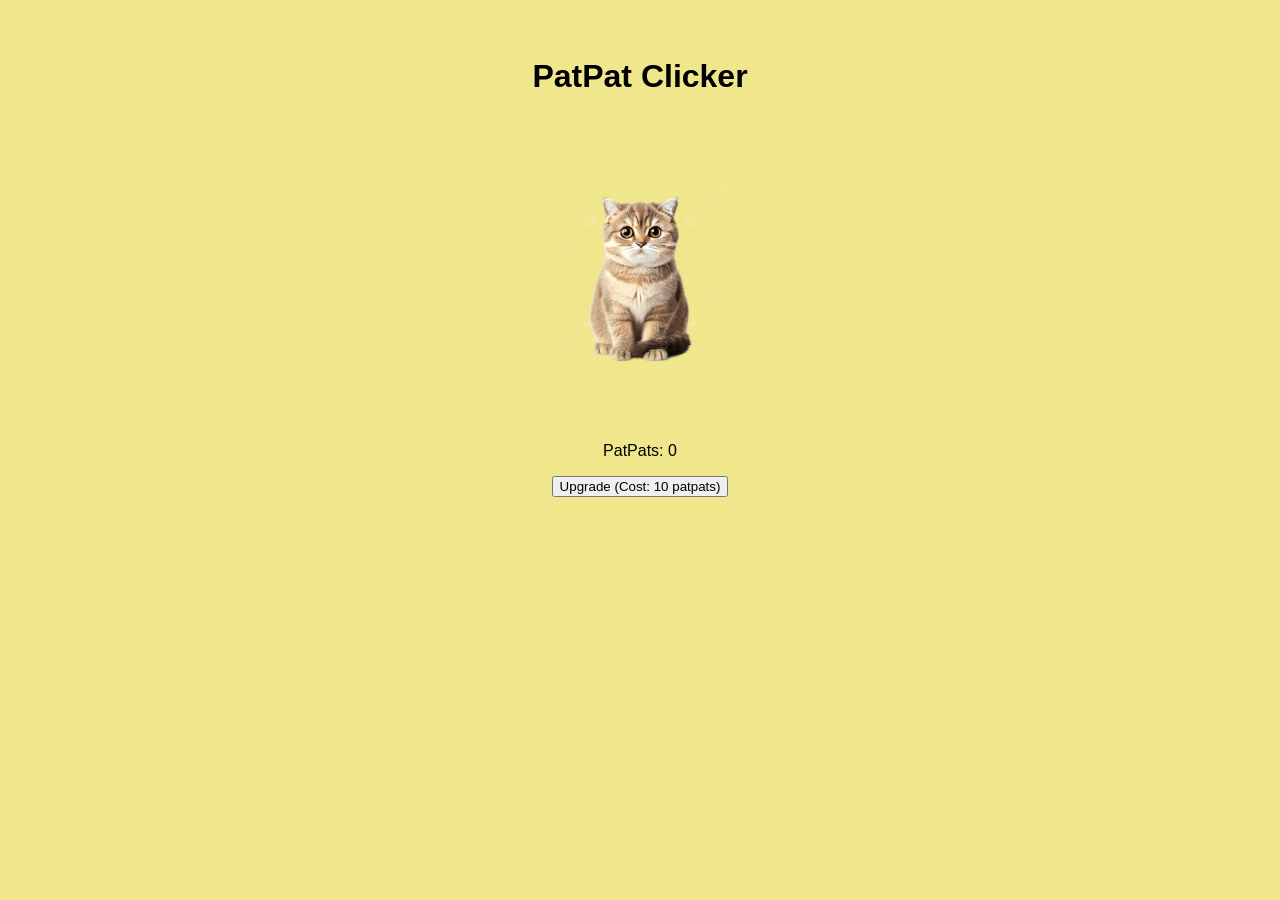
==== pat_pat_clicker/index.html @ 7a3e21af "update javascript" ====
<html>
<head>
    <title>PatPat Clicker</title>
    <link rel="stylesheet" href="style.css">
</head>
<body>
    <h1>PatPat Clicker</h1>
    <div id="cat-container">
        <button onclick="pat_button()" class="pat_button"><img class="cat" src="cat.png" alt="cat"></button>
    </div>
    <p>PatPats: <span id="patpat-count">0</span></p>
    <button onclick="upgrade_double_clicks()" id="upgrade-button">Upgrade (Cost: 10 patpats)</button>

    <script src="script.js"></script>
</body>
</html>
---- pat_pat_clicker/style.css ----
body{
    background-color: #f0e68c;
    font-family: Arial, sans-serif;
    text-align: center;
    padding-top: 50px;
}

.cat{
    width: 200px;
    height: 200px;
    background-size: cover;
    cursor: pointer;
    margin: 20px auto;
    transition: all 0.1s ease;
}

.cat:hover{
    width: 200px;
    height: 200px;
    background-size: cover;
    cursor: pointer;
    margin: 20px auto;
    transform: scale(105%);
}

.cat:active{
    width: 200px;
    height: 200px;
    background-size: cover;
    cursor: pointer;
    margin: 20px auto;
    transform: rotate(10deg);
    transform: scale(125%, 75%);
}

.pat_button{
    background-color: #ffffff00;
    border: none;
    color: white;
    padding: 15px 32px;
    text-align: center;
    text-decoration: none;
    display: inline-block;
    font-size: 16px;
    margin: 20px auto;
    cursor: pointer;
}
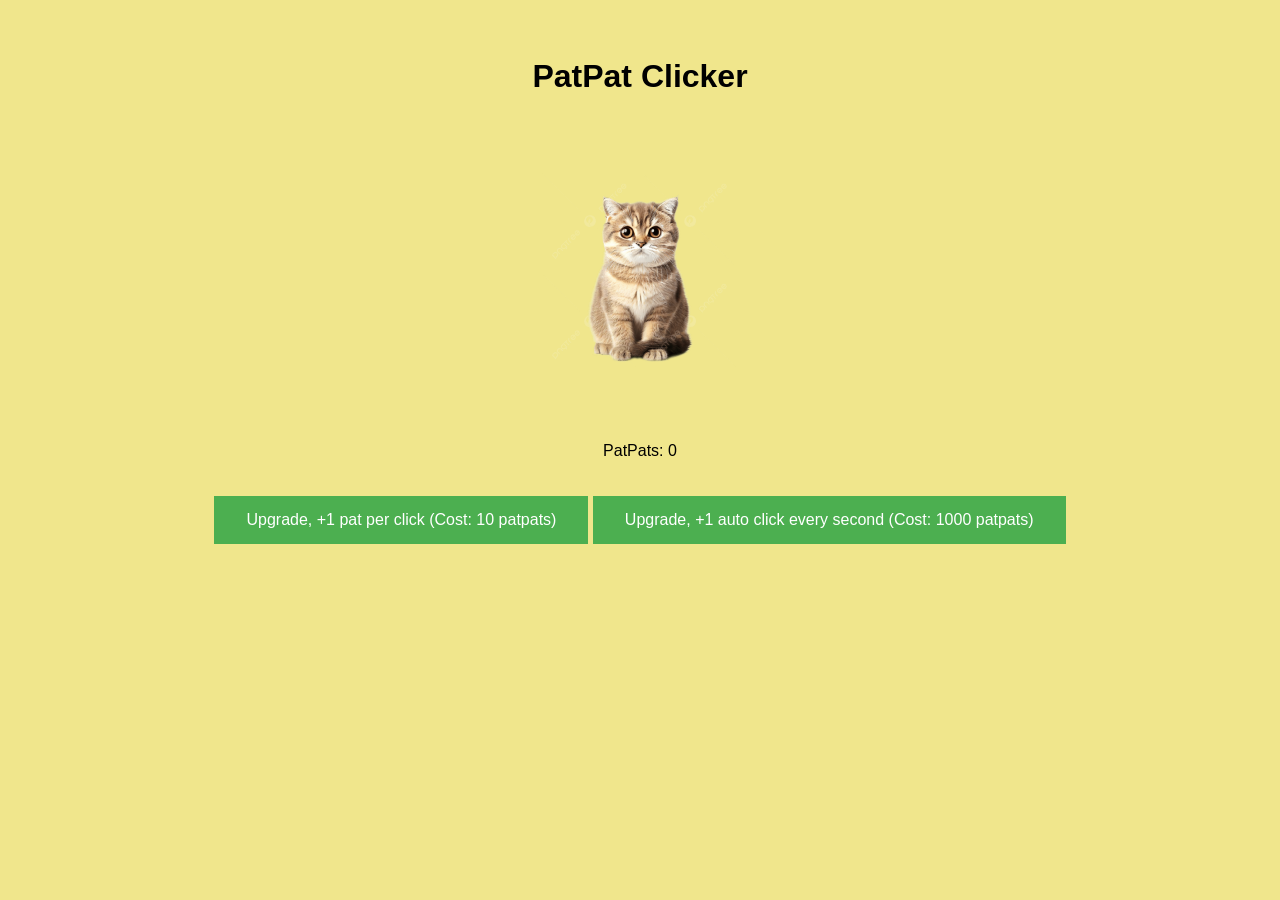
==== commit 2b5013cc: "add new button and change style of buttons" ====
--- a/pat_pat_clicker/index.html
+++ b/pat_pat_clicker/index.html
@@ -9,7 +9,11 @@
         <button onclick="pat_button()" class="pat_button"><img class="cat" src="cat.png" alt="cat"></button>
     </div>
     <p>PatPats: <span id="patpat-count">0</span></p>
-    <button onclick="upgrade_double_clicks()" id="upgrade-button">Upgrade (Cost: 10 patpats)</button>
+
+    <div>
+        <button onclick="upgrade_double_clicks()" id="upgrade-button" class="upgrade_button">Upgrade, +1 pat per click (Cost: <span id="upgrade-cost">10</span> patpats)</button>
+        <button onclick="auto_click()" id="auto_click_button" class="upgrade_button">Upgrade, +1 auto click every second (Cost: <span id="auto-click-cost">1000</span> patpats)</button>
+    </div>
 
     <script src="script.js"></script>
 </body>
--- a/pat_pat_clicker/style.css
+++ b/pat_pat_clicker/style.css
@@ -44,4 +44,30 @@
     font-size: 16px;
     margin: 20px auto;
     cursor: pointer;
+}
+
+.upgrade_button{
+    background-color: #4CAF50;
+    border: none;
+    color: white;
+    padding: 15px 32px;
+    text-align: center;
+    text-decoration: none;
+    display: inline-block;
+    font-size: 16px;
+    margin: 20px auto;
+    cursor: pointer;
+}
+
+.upgrade_button:disabled{
+    background-color: #616161;
+    border: none;
+    color: white;
+    padding: 15px 32px;
+    text-align: center;
+    text-decoration: none;
+    display: inline-block;
+    font-size: 16px;
+    margin: 20px auto;
+    cursor: pointer;
 }
